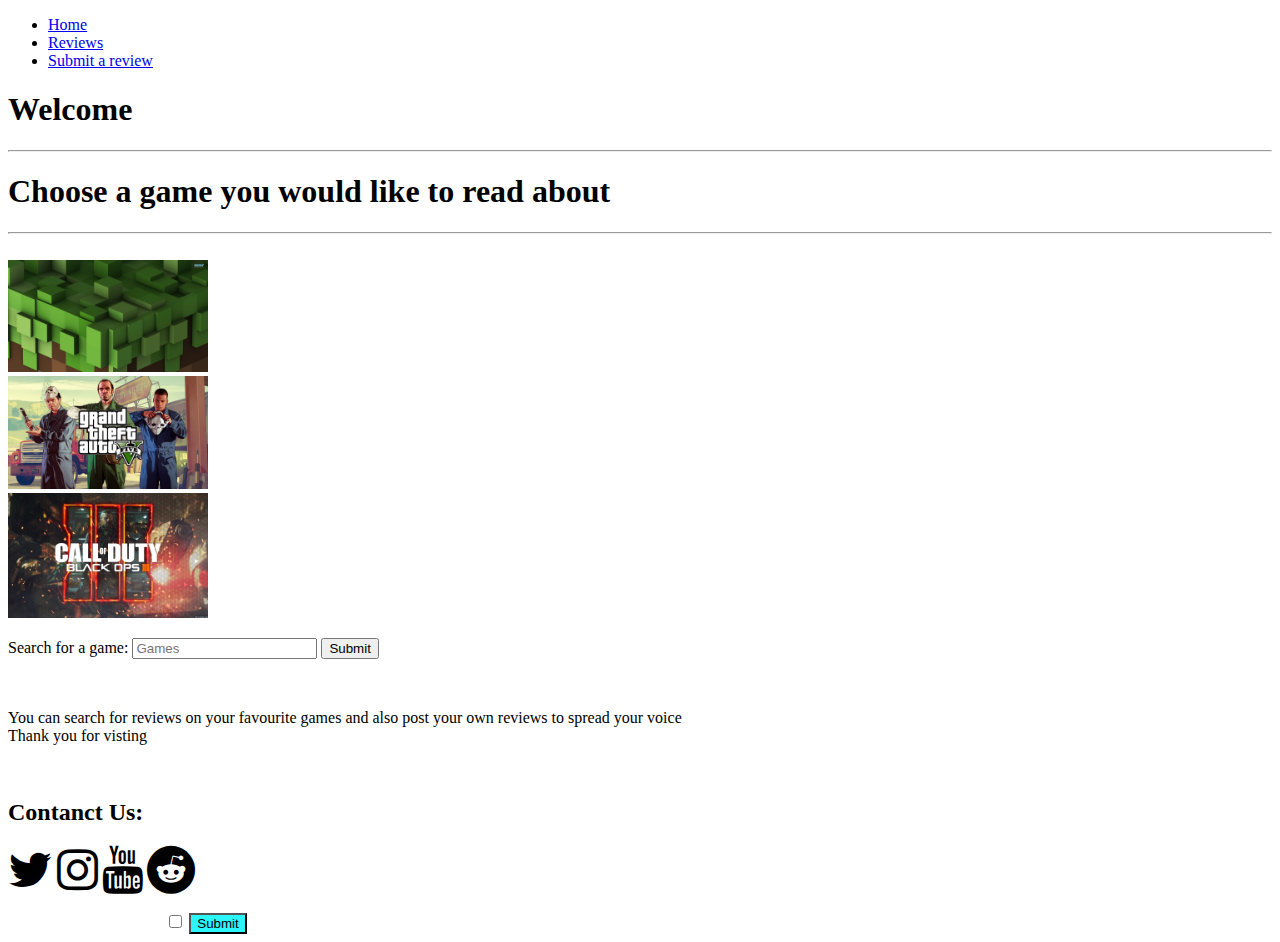
==== index.html @ ccd9aa7a "Game Review Website" ====
<!DOCTYPE html>
<html>

	<head>
		<title>Game Reviews</title>
		<!-- meta tags --> 
		<meta charset="UTF-8">
		<meta name="keywords" content="Games, Games Reviews, Reviews">
		<meta name="description" content="This is a game critic website where you will find reviews on games">
		<meta name="author" content="Hamad">
		<meta name="viewport" content="width=device-width,initial-scae=1.0">
		<!-- Font links -->
		<link rel="stylesheet" type="text/css" href="style.css">
		<link href="https://fonts.googleapis.com/css2?family=Aldrich&family=Cabin&display=swap" rel="stylesheet">
		<link rel="stylesheet" href="https://cdnjs.cloudflare.com/ajax/libs/font-awesome/4.7.0/css/font-awesome.min.css">
	</head>
	<body>
		<ul id="NavBar">
			<li><a  href="index.html">Home</a></li>
			<li><a  href="#ScalePic" >Reviews</a></li>
			<li><a  href="submit a review.html">Submit a review</a></li>
		</ul>

		<h1 id="Welcome">Welcome</h1>
		<hr>
		<h1 id="Welcome">Choose a game you would like to read about</h1>
		<hr><br>

		<div class="container">
			<div id="ScalePic"><a  href="Game1.html"><img src="Images/Minecraft.jpg" hieght=200px width=200px alt="This is a picture of Minecraft"></a></div>
			<div id="ScalePic"><a  href="Game2.html"><img src="Images/GTA.jpg" hieght=200px width=200px alt="This is a picture of GTA 5"></a></div>
			<div id="ScalePic"><a  href="Game3.html"><img src="Images/BlackOps.jpg" hieght=200px width=200px alt="This is a picture of BlackOps"></a></div>
		</div>

		<p id="SearchBar">
		<label for="Sgame">Search for a game:</label>
		<input type="text" id="Sgame" name="Sgame" placeholder="Games"> <input type="submit">
		</p> <br>

		<p id="Welcome">You can search for reviews on your favourite games and also post your own reviews to spread your voice<br>Thank you for visting</p> <br>

		<h2 id="Contact">Contanct Us:</h2>
		<i class="fa fa-twitter fa-3x"></i>
		<i class="fa fa-instagram fa-3x"></i>
		<i class="fa fa-youtube fa-3x"></i>
		<i class="fa fa-reddit fa-3x"></i>
		<br><br>

		<label for="subscribe" style="color: #ffffff;">Subscribe to news letter</label>
		<input type="checkbox" id="subscribe" name="subscribe">
		<input type="Submit" style="background-color: #2af5fb;">
	</body>
</html>
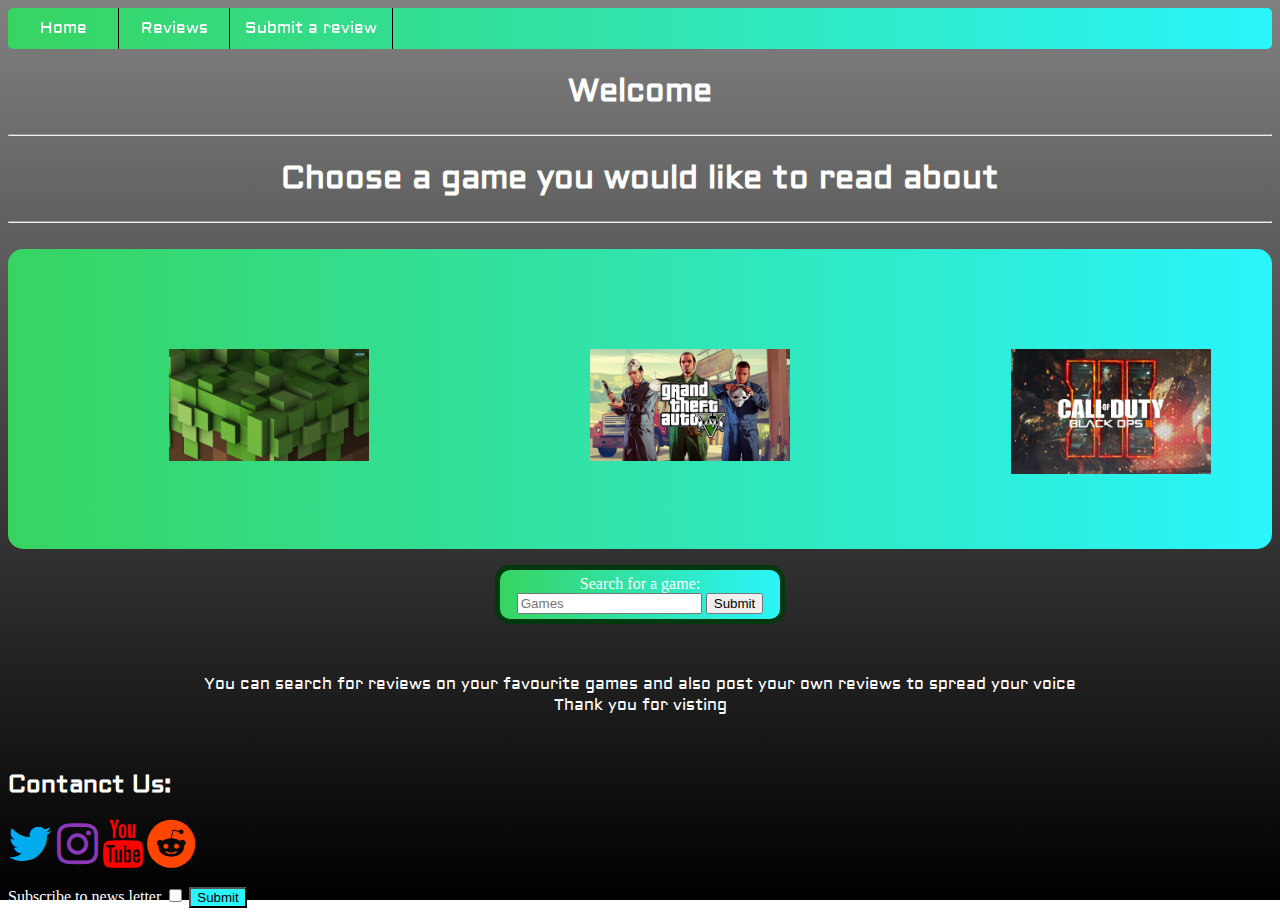
==== commit 8fc92372: "2nd commit" ====
--- a/index.html
+++ b/index.html
@@ -10,7 +10,7 @@
 		<meta name="author" content="Hamad">
 		<meta name="viewport" content="width=device-width,initial-scae=1.0">
 		<!-- Font links -->
-		<link rel="stylesheet" type="text/css" href="style.css">
+		<link rel="stylesheet" type="text/css" href="CSS3/Style.css">
 		<link href="https://fonts.googleapis.com/css2?family=Aldrich&family=Cabin&display=swap" rel="stylesheet">
 		<link rel="stylesheet" href="https://cdnjs.cloudflare.com/ajax/libs/font-awesome/4.7.0/css/font-awesome.min.css">
 	</head>
--- a/CSS3/Style.css
+++ b/CSS3/Style.css
@@ -0,0 +1,146 @@
+html{
+	background: linear-gradient(grey,black);
+	background-repeat: no-repeat;
+	background-position: center;
+	background-size: cover;
+	background-attachment: fixed;
+}
+
+#NavBar{
+	list-style-type: none;
+	background: linear-gradient(to right,#37d461, #2af5fb);
+	padding: 0px;
+	margin: 0px;
+	overflow: hidden;
+	border-radius: 5px;
+	position: sticky;
+	top: 3px;
+}
+
+li a{
+	color: #ffffff;
+	display: block;
+	float: left;
+	text-align: center;
+	text-decoration: none;
+	padding: 10px 15px;
+	border-right: 1px solid black;
+	min-width: 80px;
+	font-family: 'Aldrich', sans-serif;
+}
+
+li a:hover{
+	background-color: #076300;
+	animation: NavBarGlowAnimation;
+	animation-duration: 7s;
+	animation-iteration-count: infinite;
+}
+
+@keyframes NavBarGlowAnimation{
+	50% {text-shadow: 0px 0px 010px #eeff00;}
+}
+
+#Welcome{
+	text-align: center;
+	font-family: 'Aldrich', sans-serif;
+	color: #ffffff;
+}
+#ScalePic{
+	animation: ScaleAnimation;
+	animation-duration: 3s;
+	animation-iteration-count: infinite;
+}
+@keyframes ScaleAnimation{
+	50%{transform: scale(1.1,1.1);}
+}
+
+
+.container{
+	display: flex;
+	flex-wrap: wrap;
+	background: linear-gradient(to right,#37d461, #2af5fb);
+	justify-content: center;
+	justify-content: space-around;
+	height: 300px;
+	align-items: center;
+	border-radius: 15px;
+
+}
+.container div{
+	color: #ffffff;
+	background: linear-gradient(to right,#37d461, #2af5fb);;
+	border-radius: 15px;
+	text-align: center;
+	height: 100px;
+	width: 100px;
+	text-align: center;
+	line-height: 100px;
+	font-size: 50px;
+	margin: 5px;
+}
+
+#SearchBar{
+	color: #ffffff;
+	border: 1px solid;
+	padding: 5px;
+	background: linear-gradient(to right,#37d461, #2af5fb);
+	border-color: #00380f;
+	border-width: 5px;
+	border-radius: 15px;
+	text-align: center;
+	margin-right: auto;
+	margin-left: auto;
+	width: 270px;
+
+}
+
+#form{
+	color: #ffffff;
+	border: solid;
+	padding: 7px;
+	border-radius: 15px;
+	background: linear-gradient(to right,#37d461, #2af5fb);
+	font-family: 'Cabin', sans-serif;
+}
+
+#Submit{
+	font-family: 'Aldrich', sans-serif;
+	color: #ffffff;
+}
+
+#GameReview{
+	color: #ffffff;
+	font-family: 'Cabin', sans-serif;
+	font-size: 17px;
+}
+
+#GameTitle{
+	color: #ffffff;
+	font-family: 'Aldrich', sans-serif;
+}
+
+#Contact{
+	text-align: center;
+	font-family: 'Aldrich', sans-serif;
+	color: #ffffff;
+	text-align: left;
+}
+
+.fa-star{
+	color: #eeff00;
+}
+.fa-star-half{
+	color:  #eeff00;
+}
+.fa-twitter{
+	color: #00acee;
+}
+.fa-instagram{
+	color: #8a3ab9
+}
+.fa-youtube{
+	color: #FF0000;
+}
+.fa-reddit{
+	color: #ff4500 ;
+}